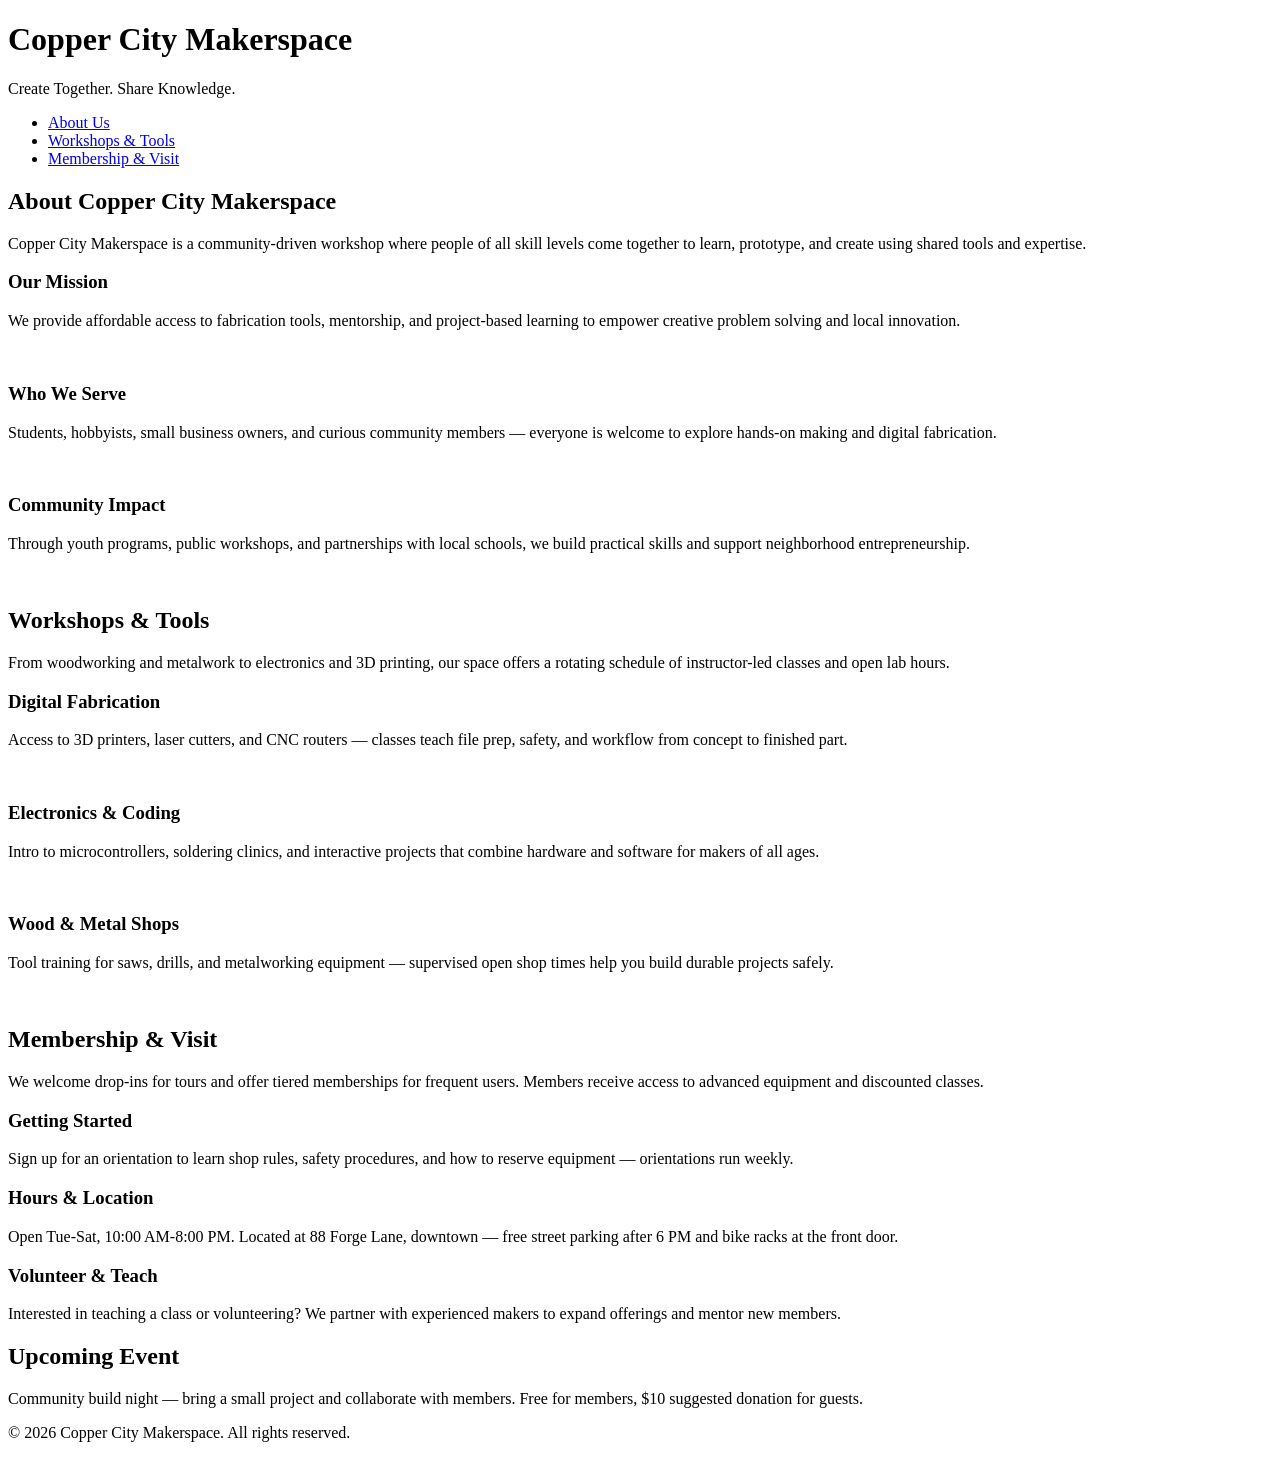
==== index.html @ 190d2253 "Assed New Pages" ====
<!DOCTYPE html>
<html lang="en">
<head>
    <meta charset="UTF-8">
    <meta name="viewport" content="width=device-width, initial-scale=1.0">
    <link rel="stylesheet" href="styles.css">
    <title>Copper City Makerspace</title>
</head>
<body>
    <header>
        <h1>Copper City Makerspace</h1>
        <p>Create Together. Share Knowledge.</p>
    </header>
<nav>
    <ul>
        <li><a href="#about.html">About Us</a></li>
        <li><a href="#workshops.html">Workshops & Tools</a></li>
        <li><a href="#memberships.html">Membership & Visit</a></li>
    </ul>
</nav>
<main>
    <section id="about">
        <h2>About Copper City Makerspace</h2>
        <p>Copper City Makerspace is a community-driven workshop where people of all skill levels come together to learn, prototype, and create using shared tools and expertise.</p>
        <div class="card-row">
            <section>
                <h3>Our Mission</h3>
                <p>We provide affordable access to fabrication tools, mentorship, and project-based learning to empower creative problem solving and local innovation.</p>
                <img src="images/engineering.jpg" alt="" width="300">
            </section>
            <section>
                <h3>Who We Serve</h3>
                <p>Students, hobbyists, small business owners, and curious community members — everyone is welcome to explore hands-on making and digital fabrication.</p>
                <img src="images/ideation.jpg" alt="" width="300">
            </section>
            <section>
                <h3>Community Impact</h3>
                <p>Through youth programs, public workshops, and partnerships with local schools, we build practical skills and support neighborhood entrepreneurship.</p>
                <img src="images/storytelling.jpg" alt="" width="300">
            </section>
        </div>
    </section>
    <section id="workshops">
        <h2>Workshops & Tools</h2>
        <p>From woodworking and metalwork to electronics and 3D printing, our space offers a rotating schedule of instructor-led classes and open lab hours.</p>
        <div class="card-row">
            <section>
                <h3>Digital Fabrication</h3>
                <p>Access to 3D printers, laser cutters, and CNC routers — classes teach file prep, safety, and workflow from concept to finished part.</p>
                <img src="images/3Dprinter.jpg" alt="" width="300">
            </section>
            <section>
                <h3>Electronics & Coding</h3>
                <p>Intro to microcontrollers, soldering clinics, and interactive projects that combine hardware and software for makers of all ages.</p>
                <img src="images/microcontroller.jpg" alt="" width="300">
            </section>
            <section>
                <h3>Wood & Metal Shops</h3>
                <p>Tool training for saws, drills, and metalworking equipment — supervised open shop times help you build durable projects safely.</p>
                <img src="images/metalworking.jpg" alt="" width="300">
            </section>
        </div>
    </section>
    <section id="memberships">
        <h2>Membership & Visit</h2>
        <p>We welcome drop-ins for tours and offer tiered memberships for frequent users. Members receive access to advanced equipment and discounted classes.</p>
        <div class="card-row"> 
            <section>
                <h3>Getting Started</h3>
                <p>Sign up for an orientation to learn shop rules, safety procedures, and how to reserve equipment — orientations run weekly.</p>
            </section>
            <section>
                <h3>Hours & Location</h3>
                <p>Open Tue-Sat, 10:00 AM-8:00 PM. Located at 88 Forge Lane, downtown — free street parking after 6 PM and bike racks at the front door.</p>
            </section>
            <section>
                <h3>Volunteer & Teach</h3>
                <p>Interested in teaching a class or volunteering? We partner with experienced makers to expand offerings and mentor new members.</p>
            </section>
        </div>
    </section>
</main>
<aside>
    <h2>Upcoming Event</h2>
    <p>Community build night — bring a small project and collaborate with members. Free for members, $10 suggested donation for guests.</p>
</aside>
<footer>
    <p>&copy; 2026 Copper City Makerspace. All rights reserved.</p>
</footer>
</body>
</html>
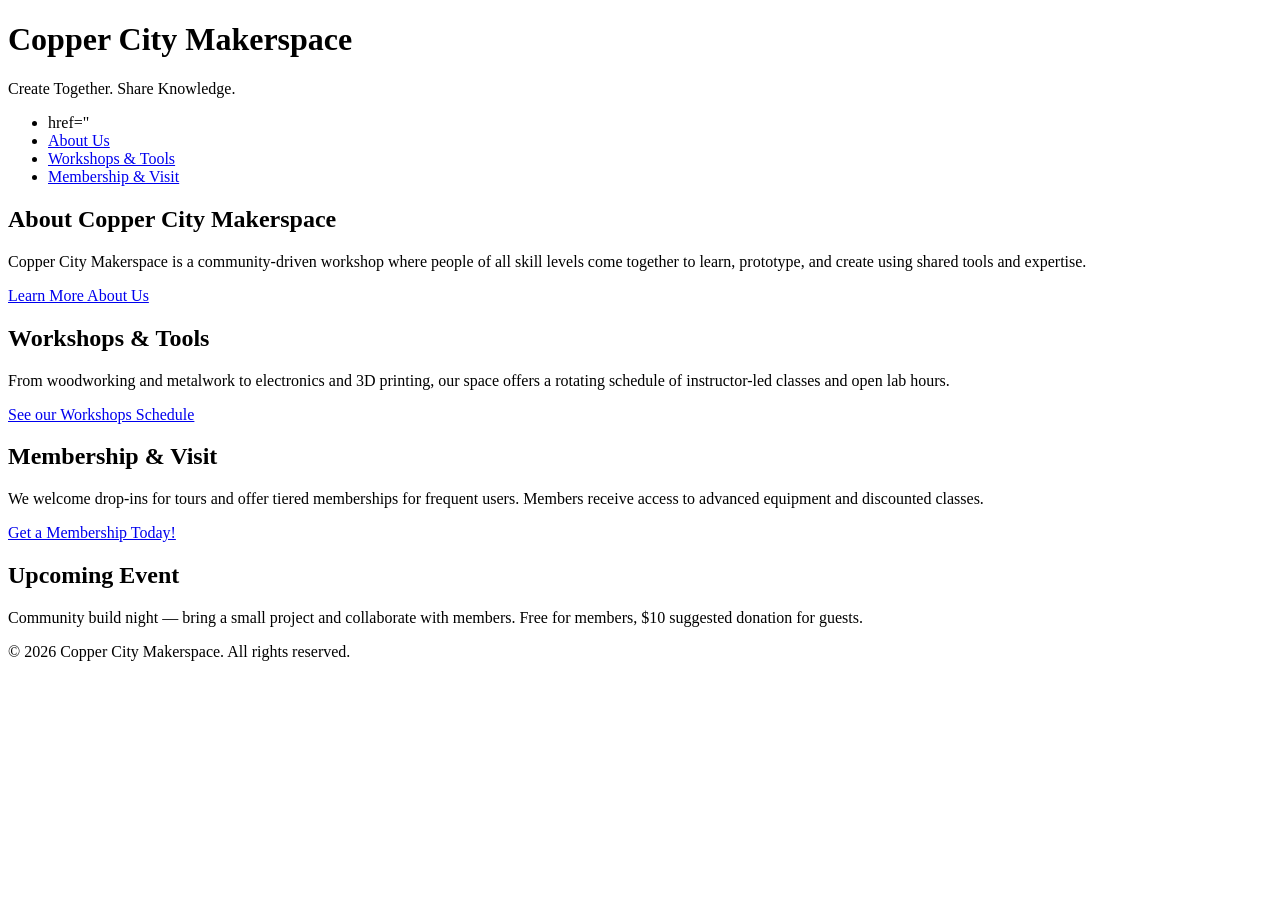
==== commit e64222b6: "next iteration of HTML complete" ====
--- a/index.html
+++ b/index.html
@@ -13,71 +13,27 @@
     </header>
 <nav>
     <ul>
+        <li><a>href="<index class="html"></index></a></li>
         <li><a href="#about.html">About Us</a></li>
         <li><a href="#workshops.html">Workshops & Tools</a></li>
         <li><a href="#memberships.html">Membership & Visit</a></li>
     </ul>
 </nav>
 <main>
-    <section id="about">
+<section id="about">
         <h2>About Copper City Makerspace</h2>
         <p>Copper City Makerspace is a community-driven workshop where people of all skill levels come together to learn, prototype, and create using shared tools and expertise.</p>
-        <div class="card-row">
-            <section>
-                <h3>Our Mission</h3>
-                <p>We provide affordable access to fabrication tools, mentorship, and project-based learning to empower creative problem solving and local innovation.</p>
-                <img src="images/engineering.jpg" alt="" width="300">
-            </section>
-            <section>
-                <h3>Who We Serve</h3>
-                <p>Students, hobbyists, small business owners, and curious community members — everyone is welcome to explore hands-on making and digital fabrication.</p>
-                <img src="images/ideation.jpg" alt="" width="300">
-            </section>
-            <section>
-                <h3>Community Impact</h3>
-                <p>Through youth programs, public workshops, and partnerships with local schools, we build practical skills and support neighborhood entrepreneurship.</p>
-                <img src="images/storytelling.jpg" alt="" width="300">
-            </section>
-        </div>
+        <a href="about.html">Learn More About Us</a>
     </section>
     <section id="workshops">
         <h2>Workshops & Tools</h2>
         <p>From woodworking and metalwork to electronics and 3D printing, our space offers a rotating schedule of instructor-led classes and open lab hours.</p>
-        <div class="card-row">
-            <section>
-                <h3>Digital Fabrication</h3>
-                <p>Access to 3D printers, laser cutters, and CNC routers — classes teach file prep, safety, and workflow from concept to finished part.</p>
-                <img src="images/3Dprinter.jpg" alt="" width="300">
-            </section>
-            <section>
-                <h3>Electronics & Coding</h3>
-                <p>Intro to microcontrollers, soldering clinics, and interactive projects that combine hardware and software for makers of all ages.</p>
-                <img src="images/microcontroller.jpg" alt="" width="300">
-            </section>
-            <section>
-                <h3>Wood & Metal Shops</h3>
-                <p>Tool training for saws, drills, and metalworking equipment — supervised open shop times help you build durable projects safely.</p>
-                <img src="images/metalworking.jpg" alt="" width="300">
-            </section>
-        </div>
+        <a href="workshops.html">See our Workshops Schedule</a>
     </section>
-    <section id="memberships">
+     <section id="memberships">
         <h2>Membership & Visit</h2>
         <p>We welcome drop-ins for tours and offer tiered memberships for frequent users. Members receive access to advanced equipment and discounted classes.</p>
-        <div class="card-row"> 
-            <section>
-                <h3>Getting Started</h3>
-                <p>Sign up for an orientation to learn shop rules, safety procedures, and how to reserve equipment — orientations run weekly.</p>
-            </section>
-            <section>
-                <h3>Hours & Location</h3>
-                <p>Open Tue-Sat, 10:00 AM-8:00 PM. Located at 88 Forge Lane, downtown — free street parking after 6 PM and bike racks at the front door.</p>
-            </section>
-            <section>
-                <h3>Volunteer & Teach</h3>
-                <p>Interested in teaching a class or volunteering? We partner with experienced makers to expand offerings and mentor new members.</p>
-            </section>
-        </div>
+        <a href="memberships.html">Get a Membership Today!</a>
     </section>
 </main>
 <aside>
